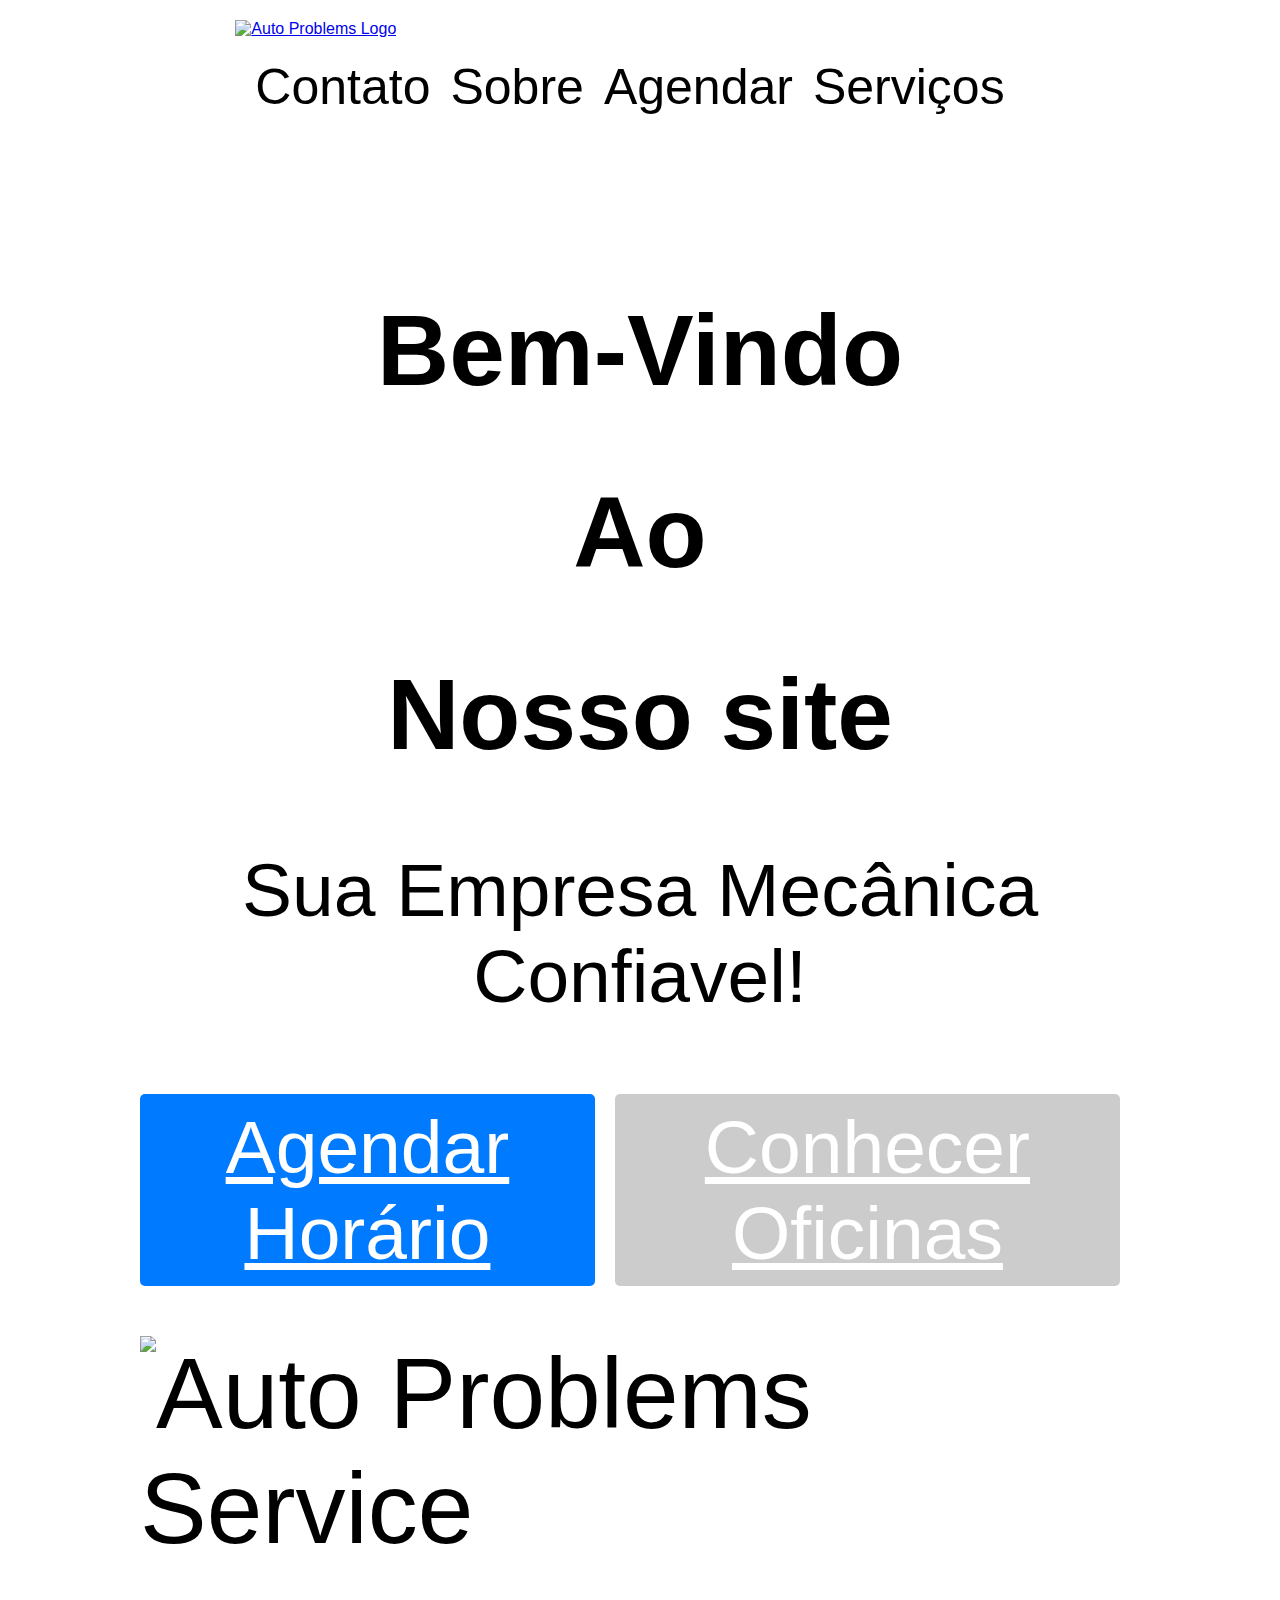
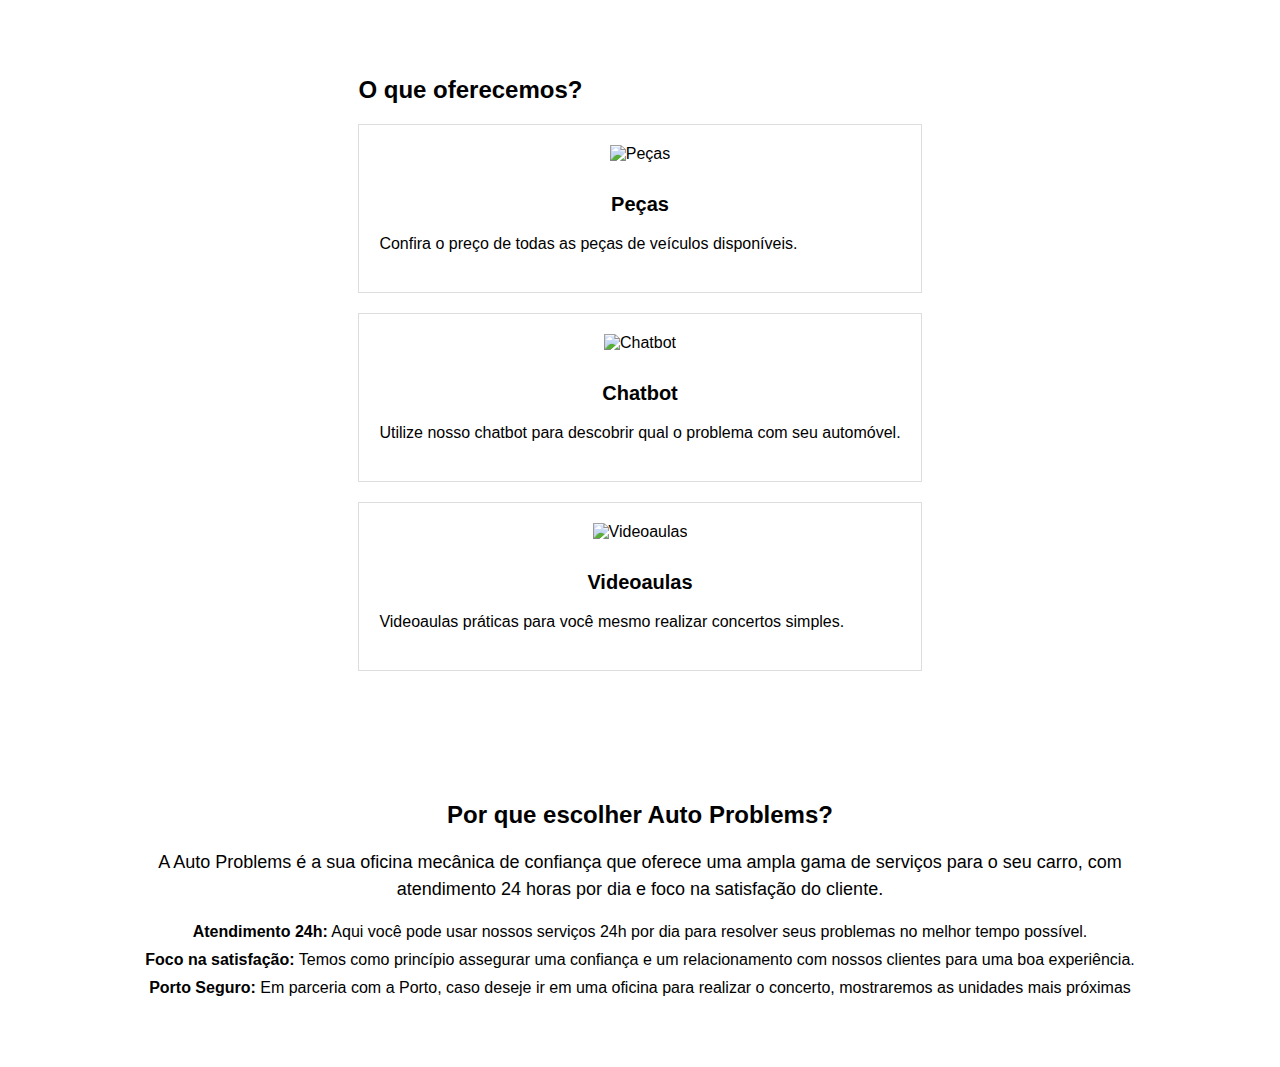
==== Main/index.html @ 5e303bbe "mudando pastas" ====
<!DOCTYPE html>
<html lang="en">
<head>
  <meta charset="UTF-8">
  <meta name="viewport" content="width=device-width, initial-scale=1.0">
  <title>Auto Problems</title>
  <link rel="stylesheet" href="css/style.css">
</head>
<body>
  <header>
    <div class="container">
      <a href="#" class="logo">
        <img src="https://static.overlay-tech.com/assets/b7221036-ec98-4c85-87cb-4967146b3a1e.png" alt="Auto Problems Logo">
      </a>
      <nav>
        <ul>
          <li><a href="#">Serviços</a></li>
          <li><a href="#">Agendar</a></li>
          <li><a href="#">Sobre</a></li>
          <li><a href="#">Contato</a></li>
        </ul>
      </nav>
    </div>
  </header>

  <main>
    <section class="hero">
      <div class="container">
        <div class="hero-content">
          <h1>Bem-Vindo</h1>
          <h1>Ao</h1>
          <h1>Nosso site</h1>
          <p>Sua Empresa Mecânica Confiavel!</p>
          <div class="hero-buttons">
            <a href="#" class="button primary">Agendar Horário</a>
            <a href="#" class="button secondary">Conhecer Oficinas</a>
          </div>
        </div>

        <div class="hero-image">
          <img src="https://static.overlay-tech.com/assets/9efe4403-d869-48ca-b315-5cc706c22504.png" alt="Auto Problems Service">
        </div>
      </div>
    </section>

    <section class="services">
      <div class="container">
        <h2>O que oferecemos?</h2>

        <div class="service-cards">
          <div class="service-card">
            <img src="https://static.overlay-tech.com/assets/23fd33f3-97c2-4155-8147-85fd0a0dd6bf.png" alt="Peças">
            <h3>Peças</h3>
            <p>Confira o preço de todas as peças de veículos disponíveis.</p>
          </div>

          <div class="service-card">
            <img src="https://static.overlay-tech.com/assets/18a3619d-7315-4d13-ad3b-14a89f5cd2ae.png" alt="Chatbot">
            <h3>Chatbot</h3>
            <p>Utilize nosso chatbot para descobrir qual o problema com seu automóvel.</p>
          </div>

          <div class="service-card">
            <img src="https://static.overlay-tech.com/assets/2f7f356f-b205-4c3d-9a0f-6ca339179597.png" alt="Videoaulas">
            <h3>Videoaulas</h3>
            <p>Videoaulas práticas para você mesmo realizar concertos simples.</p>
          </div>
        </div>
      </div>
    </section>

    <section class="about">
      <div class="container">
        <h2>Por que escolher Auto Problems?</h2>

        <div class="about-content">
          <div class="about-text">
            <p>A Auto Problems é a sua oficina mecânica de confiança que oferece uma ampla gama de serviços para o seu carro, com atendimento 24 horas por dia e foco na satisfação do cliente.</p>

            <ul>
              <li><strong>Atendimento 24h:</strong> Aqui você pode usar nossos serviços 24h por dia para resolver seus problemas no melhor tempo possível.</li>
              <li><strong>Foco na satisfação:</strong> Temos como princípio assegurar uma confiança e um relacionamento com nossos clientes para uma boa experiência.</li>
              <li><strong>Porto Seguro:</strong> Em parceria com a Porto, caso deseje ir em uma oficina para realizar o concerto, mostraremos as unidades mais próximas
---- Main/css/style.css ----
body {
  margin: 0;
  font-family: sans-serif;
}

.container {
  max-width: 1000px;
  margin: 0 auto;
  padding: 20px;
  
}

header {
  display: flex;
  justify-content: space-between;
  align-items: center;
}

.logo {
  width: 200px;
}

nav {
  display: flex;
}

nav ul {
  list-style: none;
  margin: 0;
  padding: 20px;
  justify-content: space-around;
  flex-direction: row-reverse;
  display: flex;
  font-size: 50px;
  
}

nav li {
  margin-right: 20px;
}

nav a {
  text-decoration: none;
  color: #000;
}

/* Hero section */
.hero {
  background-image: url("https://static.overlay-tech.com/assets/8a4e4c13-cedf-4fe0-ae27-89d4b295b2c9.png");
  background-size: cover;
  background-position: center;
  padding: 50px 0;
  display: flex;
  flex-direction: column;
  align-items: center;
  font-size: 100px;
}

.hero-content {
  text-align: center;
  margin-bottom: 50px;
  font-size: 75px;
}

.hero-content h1 {
  font-size: 36px;
  margin-bottom: 10px;
  font-size: 100px;
}

.hero-buttons {
  display: flex;
  justify-content: center;
}

.button {
  background-color: #007bff;
  color: #fff;
  padding: 10px 20px;
  border: none;
  border-radius: 5px;
  margin-right: 20px;
  cursor: pointer;
}

.button.secondary {
  background-color: #ccc;
}

.hero-image {
  width: 100%;

}

/* Services section */
.services {
  display: flex;
  flex-wrap: wrap;
  justify-content: space-between;
  margin-bottom: 50px;
  flex-direction: row;
}

.service-card {
  text-align: center;
  padding: 20px;
  border: 1px solid #ddd;
  margin-bottom: 20px;
}

.service-card img {
  margin-bottom: 10px;
}

.service-card h3 {
  font-size: 20px;
  margin-bottom: 10px;
}

.service-card p {
  font-size: 16px;
  line-height: 1.5;
  display:flex;
}

/* About section */
.about {
  text-align: center;
}

.about-content {
  margin-bottom: 50px;
}

.about-text p {
  font-size: 18px;
  line-height: 1.5;
  margin-bottom: 20px;
}

.about-text ul {
  list-style: none;
  padding: 0;
  margin: 0;
}

.about-text li {
  margin-bottom: 10px;
}

.about-text li strong {
  font-weight: bold;
}

/* Responsive Styles (add more as needed) */
@media screen and (max-width: 768px) {
  .hero-content h1 {
    font-size: 28px;
  }

  .services {
    flex-direction: column;
  }

  .service-card {
    width: 100%;
  }

  .about-text p {
    font-size: 16px;
  }
}
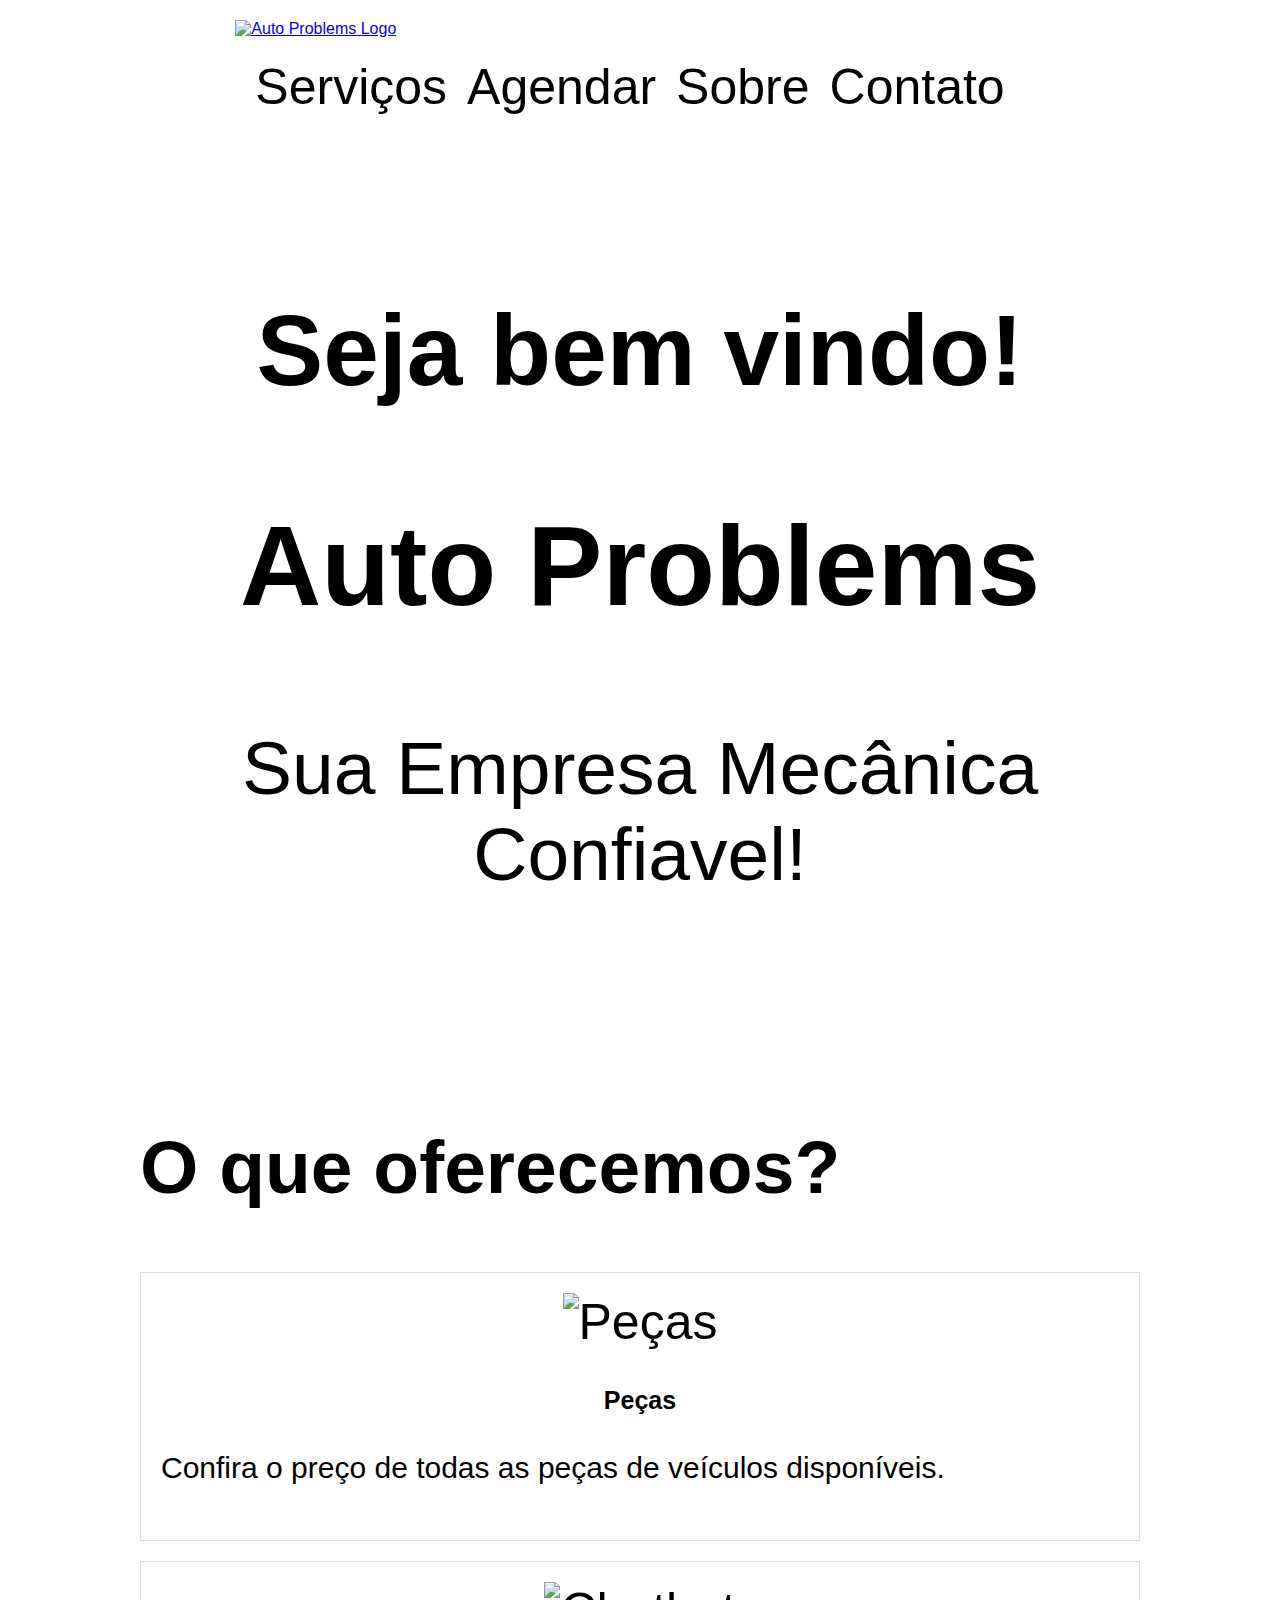
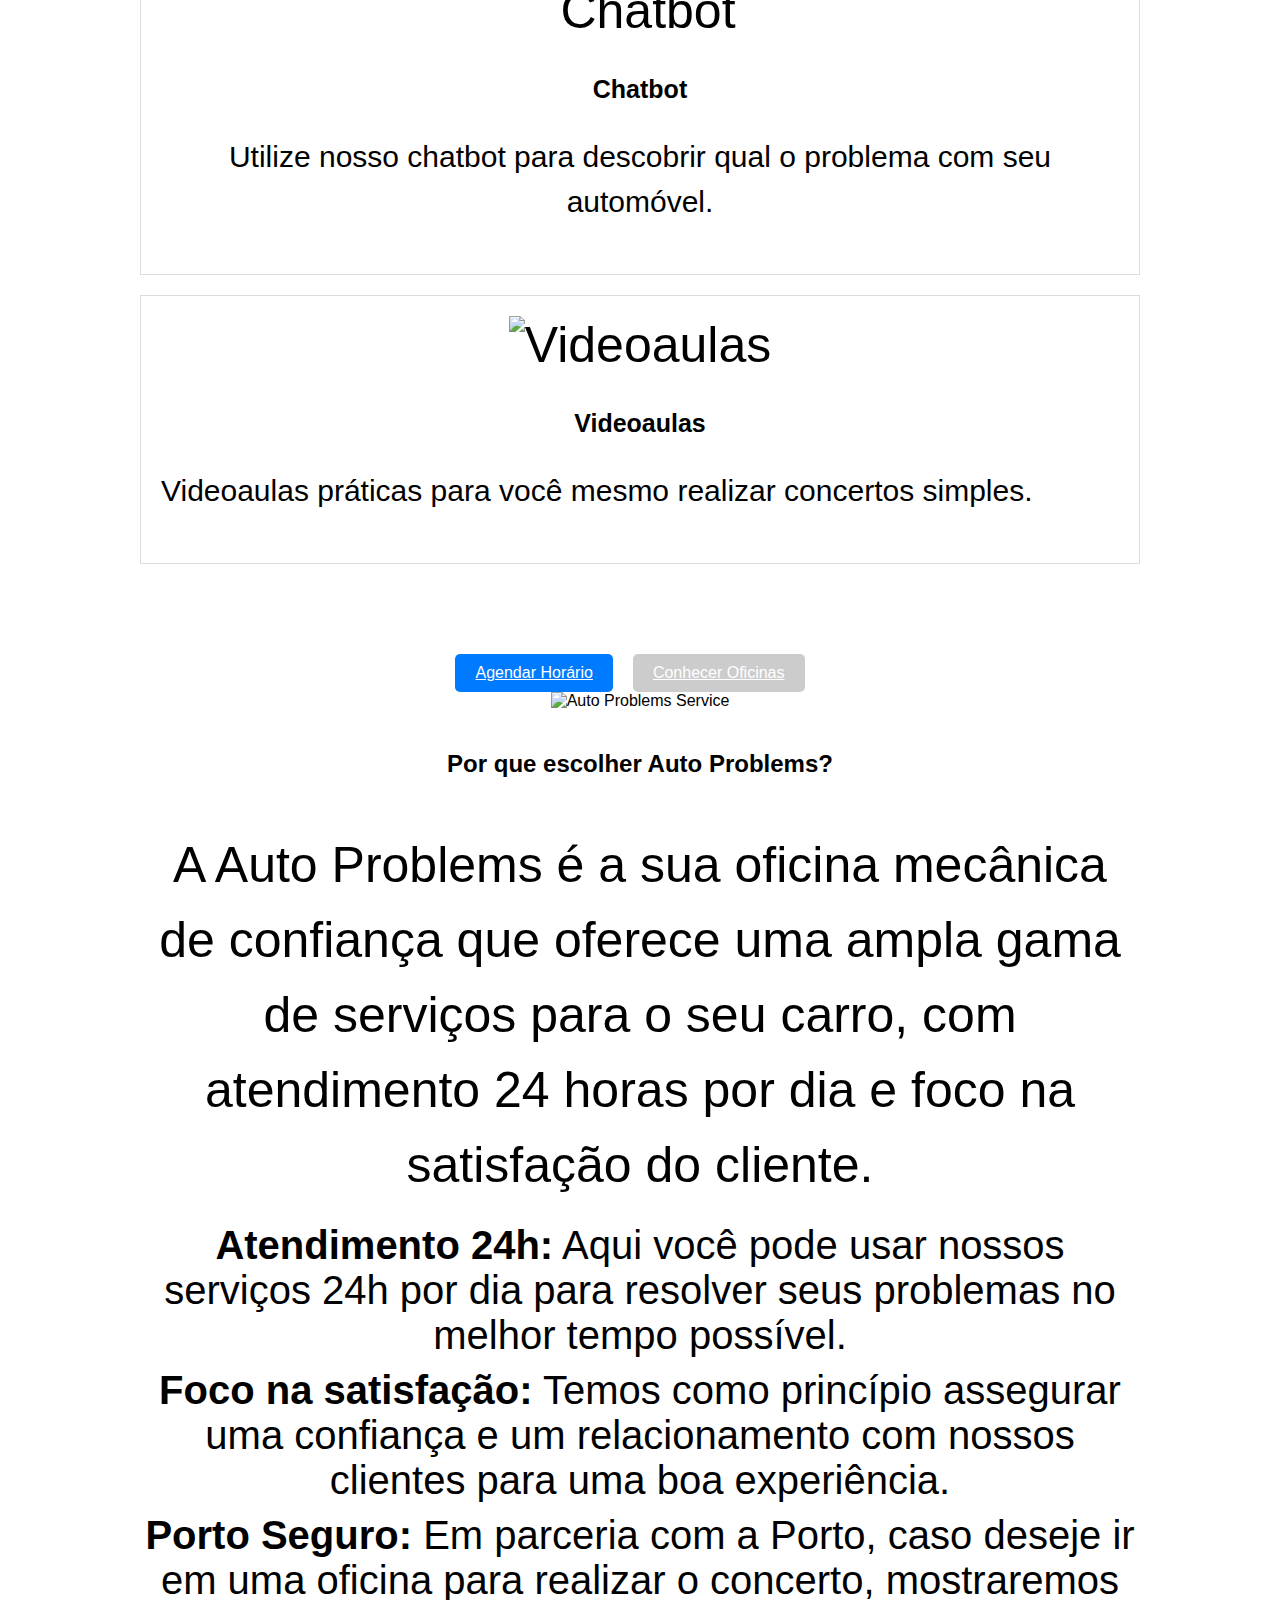
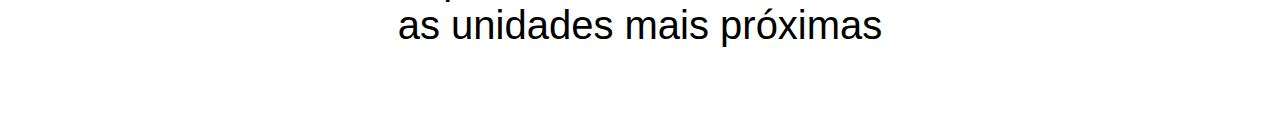
==== commit e5e797f9: "atualização" ====
--- a/Main/index.html
+++ b/Main/index.html
@@ -3,7 +3,7 @@
 <head>
   <meta charset="UTF-8">
   <meta name="viewport" content="width=device-width, initial-scale=1.0">
-  <title>Auto Problems</title>
+  <title>Auto Problems - Sua Empresa Mecânica Confiavel!</title>
   <link rel="stylesheet" href="css/style.css">
 </head>
 <body>
@@ -12,6 +12,7 @@
       <a href="#" class="logo">
         <img src="https://static.overlay-tech.com/assets/b7221036-ec98-4c85-87cb-4967146b3a1e.png" alt="Auto Problems Logo">
       </a>
+
       <nav>
         <ul>
           <li><a href="#">Serviços</a></li>
@@ -27,23 +28,13 @@
     <section class="hero">
       <div class="container">
         <div class="hero-content">
-          <h1>Bem-Vindo</h1>
-          <h1>Ao</h1>
-          <h1>Nosso site</h1>
+          <h1>Seja bem vindo!</h1>
+          <h2>Auto Problems</h2>
           <p>Sua Empresa Mecânica Confiavel!</p>
-          <div class="hero-buttons">
-            <a href="#" class="button primary">Agendar Horário</a>
-            <a href="#" class="button secondary">Conhecer Oficinas</a>
-          </div>
-        </div>
-
-        <div class="hero-image">
-          <img src="https://static.overlay-tech.com/assets/9efe4403-d869-48ca-b315-5cc706c22504.png" alt="Auto Problems Service">
         </div>
       </div>
     </section>
-
-    <section class="services">
+  <section class="services">
       <div class="container">
         <h2>O que oferecemos?</h2>
 
@@ -68,6 +59,15 @@
         </div>
       </div>
     </section>
+    <div class="hero-buttons">
+      <a href="#" class="button primary">Agendar Horário</a>
+      <a href="#" class="button secondary">Conhecer Oficinas</a>
+    </div>
+
+    <div class="hero-image">
+      <img src="https://static.overlay-tech.com/assets/9efe4403-d869-48ca-b315-5cc706c22504.png" alt="Auto Problems Service">
+    </div>
+   
 
     <section class="about">
       <div class="container">
--- a/Main/css/style.css
+++ b/Main/css/style.css
@@ -30,7 +30,7 @@
   margin: 0;
   padding: 20px;
   justify-content: space-around;
-  flex-direction: row-reverse;
+  flex-direction: row;
   display: flex;
   font-size: 50px;
   
@@ -90,7 +90,9 @@
 
 .hero-image {
   width: 100%;
-
+  align-items: center;
+  display: flex;
+  justify-content: center;
 }
 
 /* Services section */
@@ -100,6 +102,7 @@
   justify-content: space-between;
   margin-bottom: 50px;
   flex-direction: row;
+  font-size: 50px;
 }
 
 .service-card {
@@ -111,17 +114,18 @@
 
 .service-card img {
   margin-bottom: 10px;
+ 
 }
 
 .service-card h3 {
-  font-size: 20px;
+  font-size: 50%;
   margin-bottom: 10px;
 }
-
 .service-card p {
   font-size: 16px;
   line-height: 1.5;
   display:flex;
+  font-size: 30px;
 }
 
 /* About section */
@@ -134,7 +138,7 @@
 }
 
 .about-text p {
-  font-size: 18px;
+  font-size: 50px;
   line-height: 1.5;
   margin-bottom: 20px;
 }
@@ -143,6 +147,7 @@
   list-style: none;
   padding: 0;
   margin: 0;
+  font-size: 40px;
 }
 
 .about-text li {
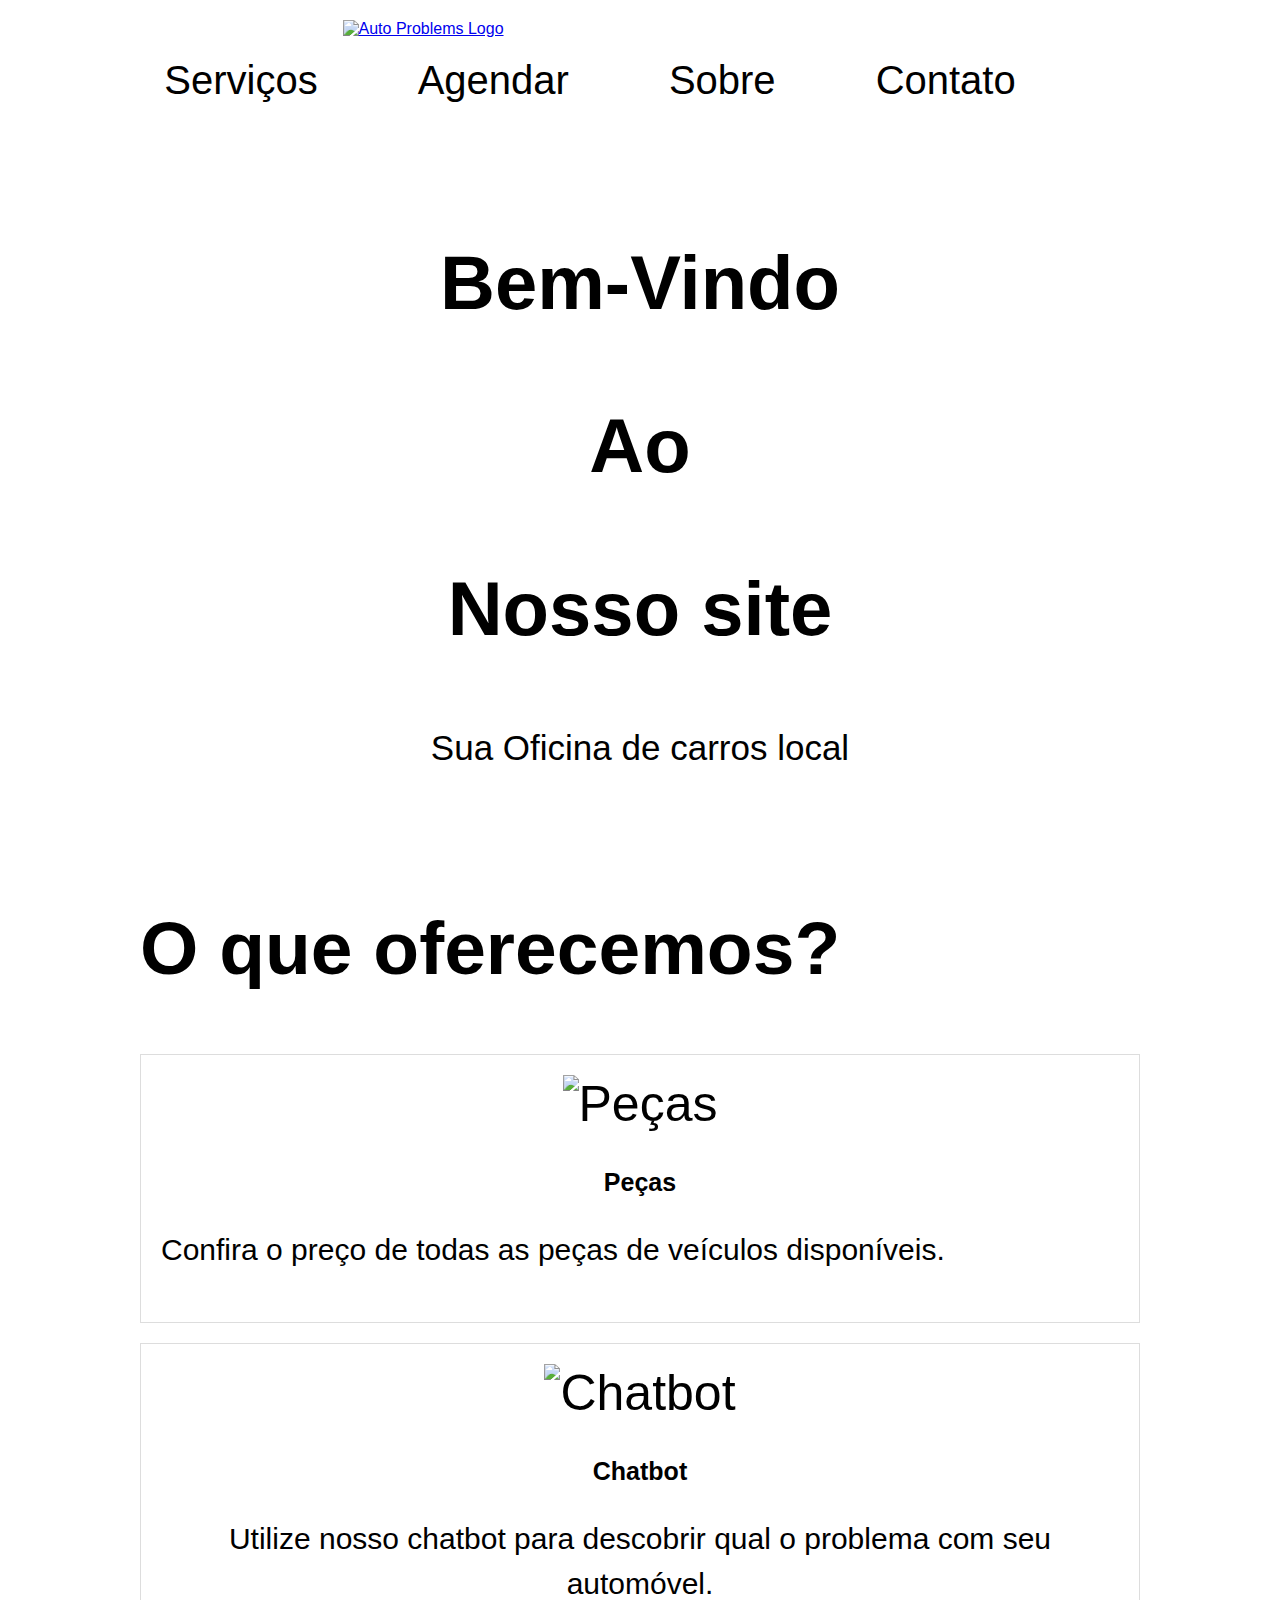
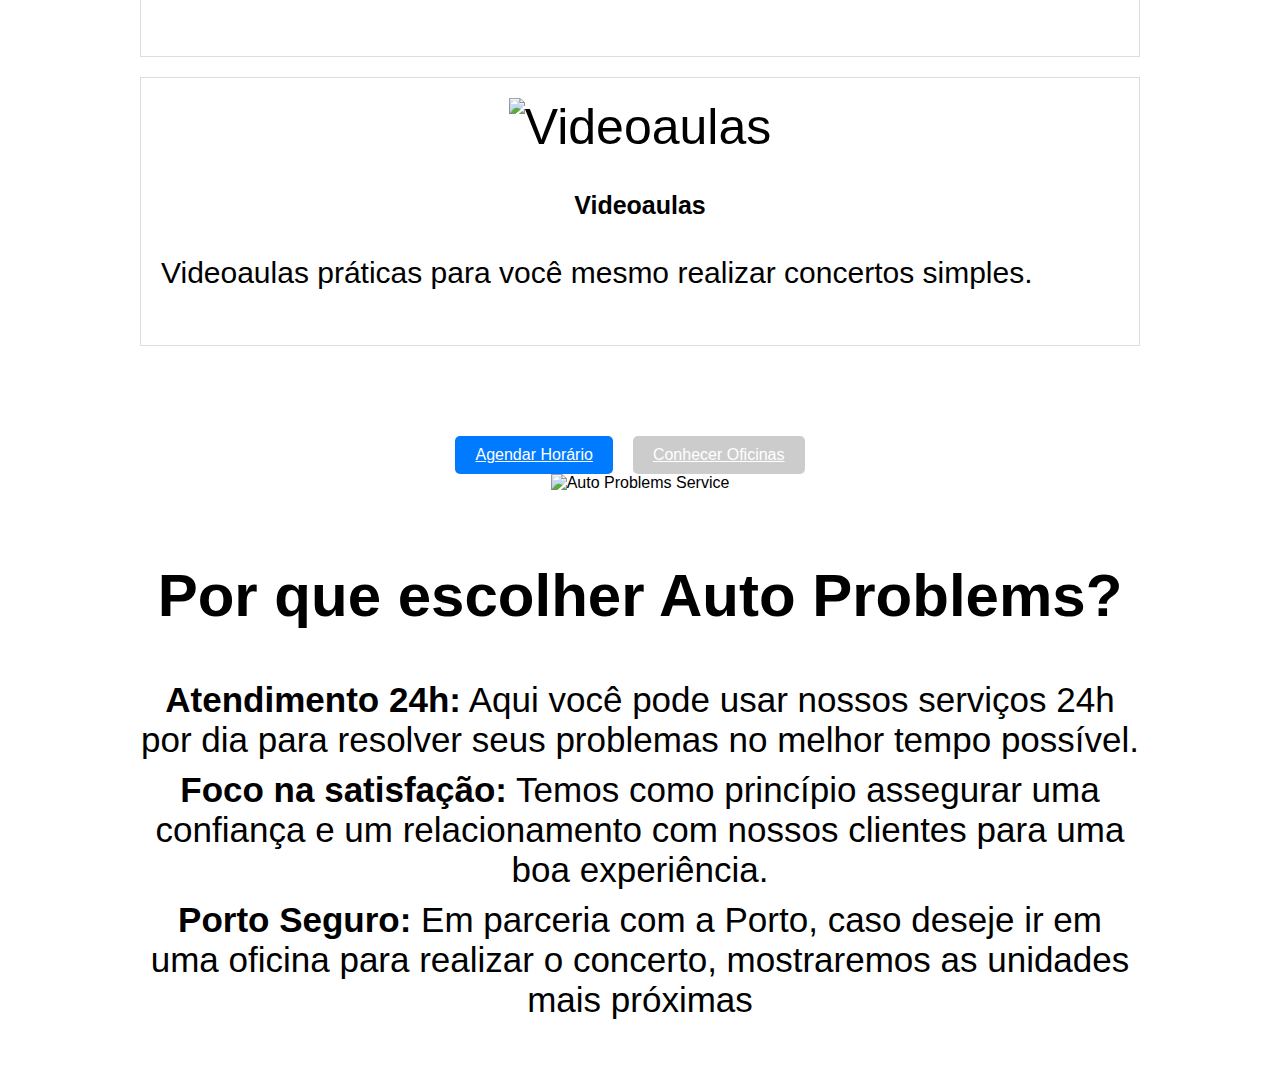
==== commit ba65986c: "arrumando" ====
--- a/Main/index.html
+++ b/Main/index.html
@@ -3,7 +3,7 @@
 <head>
   <meta charset="UTF-8">
   <meta name="viewport" content="width=device-width, initial-scale=1.0">
-  <title>Auto Problems - Sua Empresa Mecânica Confiavel!</title>
+  <title>Auto Problems</title>
   <link rel="stylesheet" href="css/style.css">
 </head>
 <body>
@@ -12,7 +12,6 @@
       <a href="#" class="logo">
         <img src="https://static.overlay-tech.com/assets/b7221036-ec98-4c85-87cb-4967146b3a1e.png" alt="Auto Problems Logo">
       </a>
-
       <nav>
         <ul>
           <li><a href="#">Serviços</a></li>
@@ -28,23 +27,23 @@
     <section class="hero">
       <div class="container">
         <div class="hero-content">
-          <h1>Seja bem vindo!</h1>
-          <h2>Auto Problems</h2>
-          <p>Sua Empresa Mecânica Confiavel!</p>
+          <h3>Bem-Vindo</h3>
+          <h3>Ao</h3>
+          <h3>Nosso site</h3>
+          <p class="hero-paragraf">Sua Oficina de carros local</p>
         </div>
       </div>
     </section>
+
   <section class="services">
       <div class="container">
         <h2>O que oferecemos?</h2>
-
         <div class="service-cards">
           <div class="service-card">
             <img src="https://static.overlay-tech.com/assets/23fd33f3-97c2-4155-8147-85fd0a0dd6bf.png" alt="Peças">
             <h3>Peças</h3>
             <p>Confira o preço de todas as peças de veículos disponíveis.</p>
           </div>
-
           <div class="service-card">
             <img src="https://static.overlay-tech.com/assets/18a3619d-7315-4d13-ad3b-14a89f5cd2ae.png" alt="Chatbot">
             <h3>Chatbot</h3>
@@ -59,6 +58,7 @@
         </div>
       </div>
     </section>
+
     <div class="hero-buttons">
       <a href="#" class="button primary">Agendar Horário</a>
       <a href="#" class="button secondary">Conhecer Oficinas</a>
@@ -67,16 +67,12 @@
     <div class="hero-image">
       <img src="https://static.overlay-tech.com/assets/9efe4403-d869-48ca-b315-5cc706c22504.png" alt="Auto Problems Service">
     </div>
-   
 
     <section class="about">
       <div class="container">
-        <h2>Por que escolher Auto Problems?</h2>
-
+        <h2 class="about-title">Por que escolher Auto Problems?</h2>
         <div class="about-content">
           <div class="about-text">
-            <p>A Auto Problems é a sua oficina mecânica de confiança que oferece uma ampla gama de serviços para o seu carro, com atendimento 24 horas por dia e foco na satisfação do cliente.</p>
-
             <ul>
               <li><strong>Atendimento 24h:</strong> Aqui você pode usar nossos serviços 24h por dia para resolver seus problemas no melhor tempo possível.</li>
               <li><strong>Foco na satisfação:</strong> Temos como princípio assegurar uma confiança e um relacionamento com nossos clientes para uma boa experiência.</li>
--- a/Main/css/style.css
+++ b/Main/css/style.css
@@ -1,4 +1,3 @@
-
 body {
   margin: 0;
   font-family: sans-serif;
@@ -6,9 +5,12 @@
 
 .container {
   max-width: 1000px;
-  margin: 0 auto;
+  margin: auto;
   padding: 20px;
-  
+}
+
+.logo{
+  margin-left: 20%;
 }
 
 header {
@@ -17,27 +19,16 @@
   align-items: center;
 }
 
-.logo {
-  width: 200px;
-}
-
-nav {
-  display: flex;
-}
-
 nav ul {
   list-style: none;
   margin: 0;
   padding: 20px;
-  justify-content: space-around;
-  flex-direction: row;
   display: flex;
-  font-size: 50px;
-  
+  font-size: 40px;
 }
 
 nav li {
-  margin-right: 20px;
+  margin-right: 100px;
 }
 
 nav a {
@@ -49,24 +40,15 @@
 .hero {
   background-image: url("https://static.overlay-tech.com/assets/8a4e4c13-cedf-4fe0-ae27-89d4b295b2c9.png");
   background-size: cover;
-  background-position: center;
-  padding: 50px 0;
-  display: flex;
-  flex-direction: column;
-  align-items: center;
-  font-size: 100px;
 }
 
 .hero-content {
   text-align: center;
-  margin-bottom: 50px;
-  font-size: 75px;
+  font-size: 65px;
 }
 
-.hero-content h1 {
-  font-size: 36px;
-  margin-bottom: 10px;
-  font-size: 100px;
+.hero-paragraf{
+  font-size: 35px;
 }
 
 .hero-buttons {
@@ -114,13 +96,13 @@
 
 .service-card img {
   margin-bottom: 10px;
- 
 }
 
 .service-card h3 {
   font-size: 50%;
   margin-bottom: 10px;
 }
+
 .service-card p {
   font-size: 16px;
   line-height: 1.5;
@@ -137,8 +119,12 @@
   margin-bottom: 50px;
 }
 
+.about-title{
+  font-size: 60px;
+}
+
 .about-text p {
-  font-size: 50px;
+  font-size: 30px;
   line-height: 1.5;
   margin-bottom: 20px;
 }
@@ -147,7 +133,7 @@
   list-style: none;
   padding: 0;
   margin: 0;
-  font-size: 40px;
+  font-size: 35px;
 }
 
 .about-text li {
